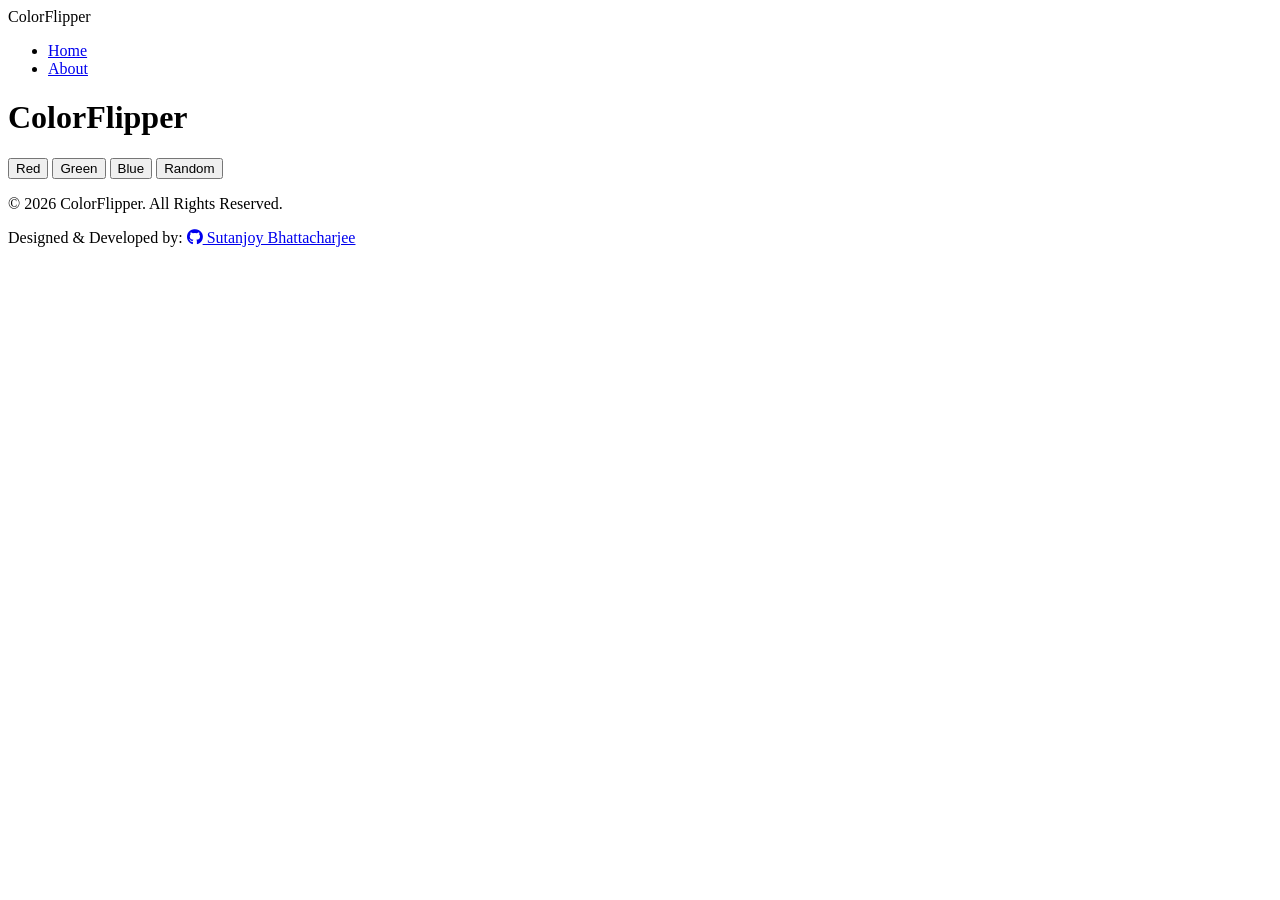
==== index.html @ 5668f190 "HomePage" ====
<!doctype html>
<html lang="en">
  <head>
    <meta charset="UTF-8" />
    <meta name="viewport" content="width=device-width, initial-scale=1.0" />
    <title>ColorFlipper</title>
    <link rel="stylesheet" href="style.css" />
    <link rel="icon" type="images/jpg" href="images/logo.png">
    <link
      rel="stylesheet"
      href="https://cdnjs.cloudflare.com/ajax/libs/font-awesome/6.5.0/css/all.min.css"
    />
  </head>
  <body>

    <!-- Navbar -->
    <nav class="navbar">
      <div class="nav-wrapper">
        <div class="brand">ColorFlipper</div>
        <ul class="nav-links">
          <li><a href="index.html">Home</a></li>
          <li><a href="about.html">About</a></li>
        </ul>
      </div>
    </nav>

    <!-- Main Container-->
    <div class="container">
      <h1>ColorFlipper</h1>
      <div class="btn-group">
        <button id="red" onclick="setColor('red')">Red</button>
        <button id="green" onclick="setColor('green')">Green</button>
        <button id="blue" onclick="setColor('blue')">Blue</button>
        <button id="random" onclick="randomColor()">Random</button>
      </div>
    </div>

    <!-- Footer -->
    <footer>
    <div class="footer-bottom">
        <p>&copy; 2026 ColorFlipper. All Rights Reserved.</p>
        <p class="developer">
            Designed & Developed by:
            <a href="https://github.com/sutanjoyb" target="_blank" class="github-link">
                <i class="fa-brands fa-github"></i>
                Sutanjoy Bhattacharjee
            </a>
        </p>
    </div>
</footer>
  </body>
</html>
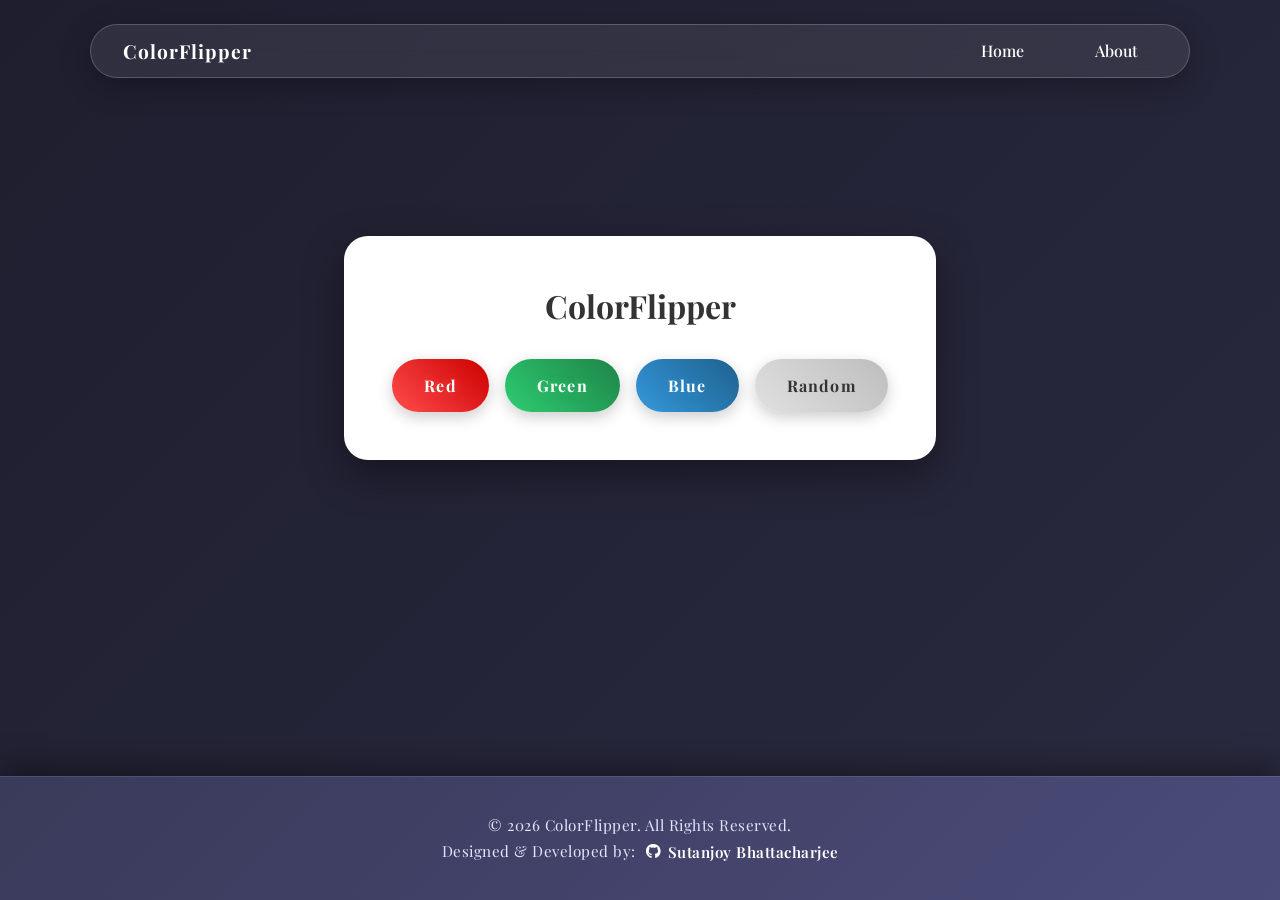
==== commit 32c933e2: "Updated HomePage" ====
--- a/index.html
+++ b/index.html
@@ -5,14 +5,13 @@
     <meta name="viewport" content="width=device-width, initial-scale=1.0" />
     <title>ColorFlipper</title>
     <link rel="stylesheet" href="style.css" />
-    <link rel="icon" type="images/jpg" href="images/logo.png">
+    <link rel="icon" type="images/png" href="images/logo.png" />
     <link
       rel="stylesheet"
       href="https://cdnjs.cloudflare.com/ajax/libs/font-awesome/6.5.0/css/all.min.css"
     />
   </head>
   <body>
-
     <!-- Navbar -->
     <nav class="navbar">
       <div class="nav-wrapper">
@@ -37,16 +36,22 @@
 
     <!-- Footer -->
     <footer>
-    <div class="footer-bottom">
+      <div class="footer-bottom">
         <p>&copy; 2026 ColorFlipper. All Rights Reserved.</p>
         <p class="developer">
-            Designed & Developed by:
-            <a href="https://github.com/sutanjoyb" target="_blank" class="github-link">
-                <i class="fa-brands fa-github"></i>
-                Sutanjoy Bhattacharjee
-            </a>
+          Designed & Developed by:
+          <a
+            href="https://github.com/sutanjoyb"
+            target="_blank"
+            class="github-link"
+          >
+            <i class="fa-brands fa-github"></i>
+            Sutanjoy Bhattacharjee
+          </a>
         </p>
-    </div>
-</footer>
+      </div>
+    </footer>
+
+    <script src="script.js"></script>
   </body>
 </html>
--- a/style.css
+++ b/style.css
@@ -0,0 +1,179 @@
+@import url("https://fonts.googleapis.com/css2?family=Playfair+Display:wght@400;700&display=swap");
+
+* {
+  margin: 0;
+  padding: 0;
+  box-sizing: border-box;
+  font-family: "Playfair Display", serif;
+}
+
+body {
+  min-height: 100vh;
+  display: flex;
+  flex-direction: column;
+  background: linear-gradient(135deg, #1e1e2f, #2a2a40);
+  color: white;
+}
+/*NAVBAR*/
+
+.navbar {
+  width: 100%;
+  display: flex;
+  justify-content: center;
+  margin-top: 1.5em;
+}
+
+.nav-wrapper {
+  width: 90%;
+  max-width: 1100px;
+  padding: 0.8em 2em;
+  border-radius: 3em;
+  display: flex;
+  justify-content: space-between;
+  align-items: center;
+  background: rgba(255, 255, 255, 0.08);
+  backdrop-filter: blur(15px);
+  border: 1px solid rgba(255, 255, 255, 0.2);
+
+  box-shadow: 0 8px 30px rgba(0, 0, 0, 0.3);
+}
+
+.brand {
+  font-size: 1.2rem;
+  font-weight: bold;
+  letter-spacing: 1px;
+  color: white;
+}
+
+.nav-links {
+  list-style: none;
+  display: flex;
+  gap: 2em;
+}
+
+.nav-links a {
+  text-decoration: none;
+  color: white;
+  font-weight: 500;
+  padding: 0.5em 1.2em;
+  border-radius: 2em;
+  transition: 0.3s ease;
+  position: relative;
+}
+
+/* Modern hover effect */
+.nav-links a:hover {
+  background: linear-gradient(135deg, #3a3a5a, #4b4b7a);
+  color: #ffffff;
+  box-shadow: 0 4px 15px rgba(75, 75, 122, 0.5);
+}
+
+/*MAIN CONTAINER*/
+
+.container {
+  background-color: white;
+  color: #333;
+  padding: 3em;
+  text-align: center;
+  display: flex;
+  flex-direction: column;
+  gap: 2em;
+  margin: auto;
+  border-radius: 1.5em;
+  box-shadow: 0 15px 40px rgba(0, 0, 0, 0.4);
+  transition: 0.3s ease;
+}
+
+.btn-group {
+  display: flex;
+  gap: 1em;
+  justify-content: center;
+}
+
+button {
+  padding: 1em 2em;
+  font-size: 1rem;
+  border-radius: 2em;
+  border: none;
+  cursor: pointer;
+  transition: 0.3s ease;
+  box-shadow: 0 5px 15px rgba(0, 0, 0, 0.2);
+  font-weight: 700;
+  letter-spacing: 1.2px;
+}
+
+button:hover {
+  transform: scale(1.1);
+}
+
+/* Button Colors */
+#red {
+  background: linear-gradient(45deg, #ff4d4d, #cc0000);
+  color: white;
+  text-shadow: 0 0 8px rgba(255, 80, 80, 0.6);
+}
+#green {
+  background: linear-gradient(45deg, #2ecc71, #1e8449);
+  color: white;
+  text-shadow: 0 0 8px rgba(46, 204, 113, 0.6);
+}
+#blue {
+  background: linear-gradient(45deg, #3498db, #1f618d);
+  color: white;
+  text-shadow: 0 0 8px rgba(52, 152, 219, 0.6);
+}
+#random {
+  background: linear-gradient(45deg, #e0e0e0, #bdbdbd);
+  color: #333;
+  font-weight: 700;
+  letter-spacing: 1.2px;
+}
+
+/*FOOTER*/
+
+footer {
+  width: 100%;
+  margin-top: auto;
+  padding: 2em 0;
+
+  background: linear-gradient(135deg, #3a3a5a, #4b4b7a);
+  border-top: 1px solid rgba(255, 255, 255, 0.1);
+
+  box-shadow: 0 -8px 30px rgba(0, 0, 0, 0.4);
+}
+
+.footer-bottom {
+  max-width: 1100px;
+  margin: 0 auto;
+  text-align: center;
+  padding: 0 2em;
+}
+
+.footer-bottom p {
+  margin: 0.4em 0;
+  color: #e4e4ff;
+  font-size: 0.95rem;
+  letter-spacing: 0.5px;
+}
+
+.developer {
+  font-size: 0.9rem;
+  color: #d0d0ff;
+}
+
+/* GitHub Link Styling */
+
+.github-link {
+  text-decoration: none;
+  color: #ffffff;
+  font-weight: 600;
+  margin-left: 6px;
+  display: inline-flex;
+  align-items: center;
+  gap: 6px;
+  transition: color 0.3s ease;
+}
+
+.github-link:hover {
+  color: #8fa2ff; /* soft indigo-blue */
+}
